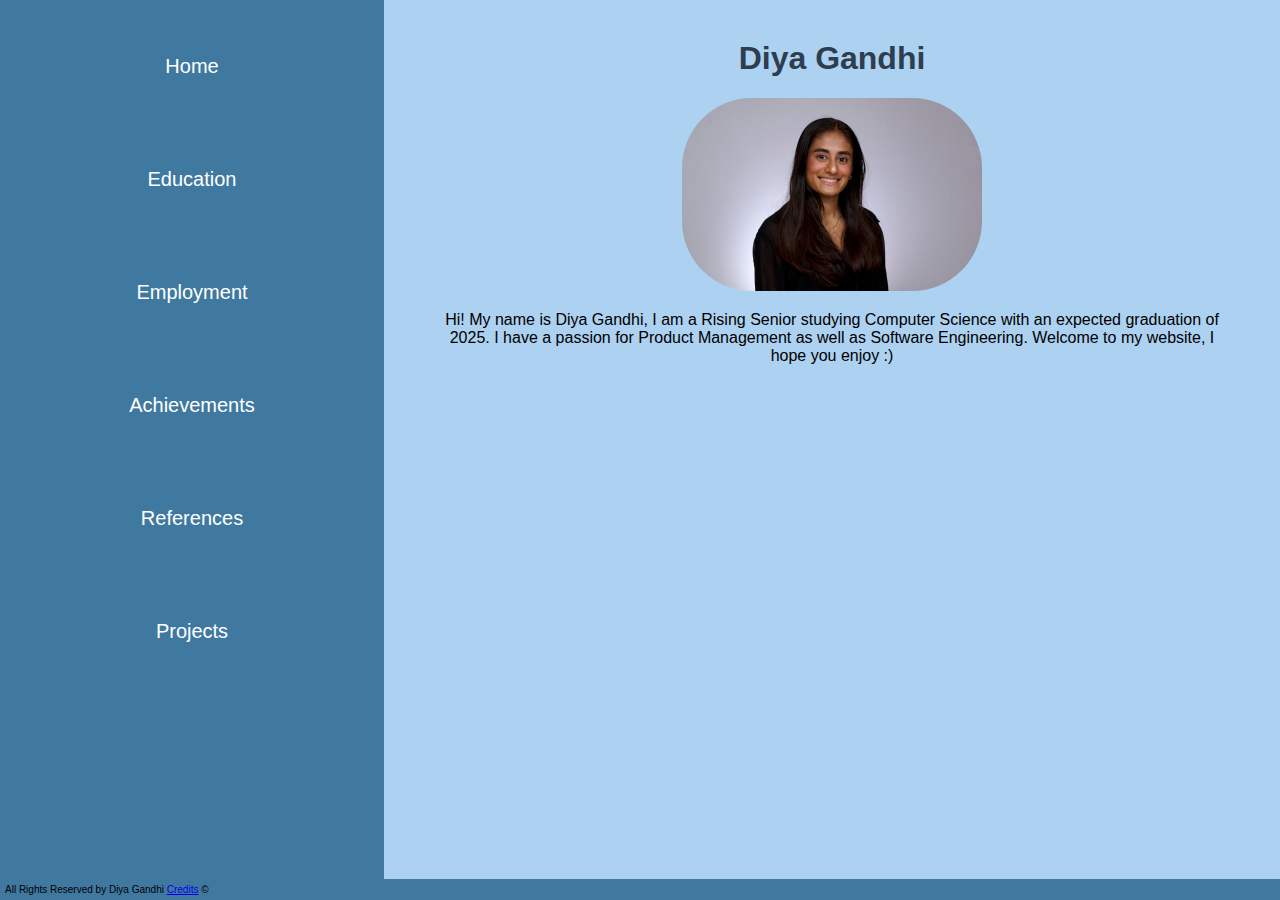
==== index.html @ 30e182e7 "added all files" ====
<!DOCTYPE html>
<html lang="en">
<head>
    <meta charset="UTF-8">
    <link rel="stylesheet" type="text/css" href="styles.css" />
    <title>Resume</title>
</head>
<body>
        <div class="navbar">
            <nav>
                <ul>
                    <li><a href="index.html">Home</a></li>
                    <li><a href="education.html">Education</a></li>
                    <li><a href="employment.html">Employment</a></li>
                    <li><a href="achievements.html">Achievements</a></li>
                    <li><a href="references.html">References</a></li>
                    <li><a href="projects.html">Projects</a></li>
                </ul>
            </nav>
        </div>

        <div class="main-content">
        <h1>Diya Gandhi</h1>

        <img src="profile.png" alt="profile" id="profile-pic">

        <p>
           Hi! My name is Diya Gandhi, I am a Rising Senior studying Computer Science with an expected graduation of 2025.
           I have a passion for Product Management as well as Software Engineering.
           Welcome to my website, I hope you enjoy :)
        </p>
        
    </div>

    <footer>
        All Rights Reserved by Diya Gandhi <a href="#">Credits</a> &copy;
    </footer>
    
</body>
</html>
---- styles.css ----
/* General Styling */
html, body {
    height: 100%;
    margin: 0;
}

body {
    display: flex;
    flex-direction: column;
    font-family: 'Lucida Sans', 'Lucida Sans Regular', 'Lucida Grande', 'Lucida Sans Unicode', Geneva, Verdana, sans-serif, sans-serif;
    background-color: rgb(173, 209, 240);
    margin: 0;
    padding: 0;
}

h1, h3 {
    text-align: center;
    color: #2c3e50;
    margin-top: 20px;
}

h4 {
    text-align: center;
    color: #2c3e50;
    margin-top: 20px;
}

img#profile-pic {
    display: block;
    margin: 20px auto;
    width: 300px;
    height: auto;
    border-radius: 70px;
}

p {
    text-align: center;
    max-width: 800px;
    margin: 0 auto;
    padding: 0 20px;
}

/* Main content container */
.main-content {
    flex: 1; 
    padding: 20px;
    margin-left: 30%; 
}

@media screen and (max-width: 750px) {
    .main-content {
        margin-left: 0; 
        padding-top: 100px; 
    }
}

/* Footer */
footer {
    color: black;
    background-color: #4079a0;
    width: 100%;
    padding: 5px;
    position: relative; 
    font-size: 10px;
}

/* Navigation Bar */
/* Default styles (for screens larger than 750px) */
.navbar {
    background-color: #4079a0;
    padding: 10px 0;
    width: 30%; 
    position: fixed;
    height: 100%; 
}

.navbar nav ul {
    list-style: none;
    padding: 0;
    margin: 0;
    height: 100%; 
    display: flex;
    flex-direction: column;
    justify-content: center; 
}

.navbar nav ul li {
    text-align: center;
    margin: 10px 0;
}

.navbar nav ul li a {
    color: white;
    text-decoration: none;
    display: block;
    padding: 35px 30px;
    font-size: 20px;
    white-space: nowrap; 
}

.navbar nav ul li a:hover {
    color: #dce79a;
}

/* Responsive Styles for Screens Smaller Than 750px */
@media screen and (max-width: 750px) {
    .navbar {
        width: 100%; 
        height: auto;
        position: fixed;
    }

    .navbar nav ul {
        flex-direction: row;
    }

    .navbar nav ul li {
        min-width: 0; /* Prevent items from overflowing */ 
    }

    .navbar nav ul li a {
        padding: 10px; /* Reduce padding to fit smaller screens */
        font-size: calc(10px + 1vw); /* Dynamically adjust font size */
        text-align: center; /* Ensure text stays centered */
        overflow: hidden; /* Prevent overflow */
        white-space: nowrap; /* Ensure text stays on one line */
    }
}

/* References Table */
.styled-table {
    width: 100%;
    margin: 20px 0; 
}

.styled-table th {
    background-color:#dce79a;
    color: #4079a0; 
}

.styled-table th, .styled-table td {
    border: 1px solid #ddd; 
    padding: 12px; 
    text-align: left; 
    border-radius: 10px;
}

.styled-table th {
    font-weight: bold; 
}


/* Calculator Styling */
.calculator {
    max-width: 1000px;
    margin: 20px auto;
    padding: 10px;
    border-radius: 10px;
    background-color: #fff;
    text-align: center;
}

.calculator label {
    display: block;
    margin-bottom: 5px;
    font-weight: bold;
}

.calculator input {
    width: calc(100% - 22px);
    padding: 10px;
    margin-bottom: 15px;
    border: 1px solid rgb(173, 209, 240);
    border-radius: 5px;
    box-sizing: border-box;
}

.calculator button {
    width: 60px;
    height: 50px;
    margin: 5px;
    background-color: #4079a0;
    color: #fff;
    border: none;
    border-radius: 5px;
    font-size: 15px;
}

.calculator button:hover {
    background-color: #dce79a;    
}

#output {
    font-size: 24px;
    margin-top: 20px;
    font-weight: bold;
}

/* Age Restricted Website Styling */
.agerestricted {
    max-width: 1000px;
    margin: 20px auto;
    padding: 10px;
    border-radius: 10px;
    background-color: #fff;
    text-align: center;
}

.agerestricted label {
    display: block;
    margin-bottom: 5px;
    font-weight: bold;
}

.agerestricted input {
    width: calc(100% - 22px);
    padding: 10px;
    margin-bottom: 15px;
    border: 1px solid rgb(173, 209, 240);
    border-radius: 5px;
    box-sizing: border-box;
}

.agerestricted button {
    width: 90px;
    height: 50px;
    margin: 5px;
    background-color: #4079a0;
    color: #fff;
    border: none;
    border-radius: 5px;
    font-size: 15px;
}

.agerestricted button:hover {
    background-color: #dce79a;
}

#output {
    font-size: 24px;
    margin-top: 20px;
    font-weight: bold;
}
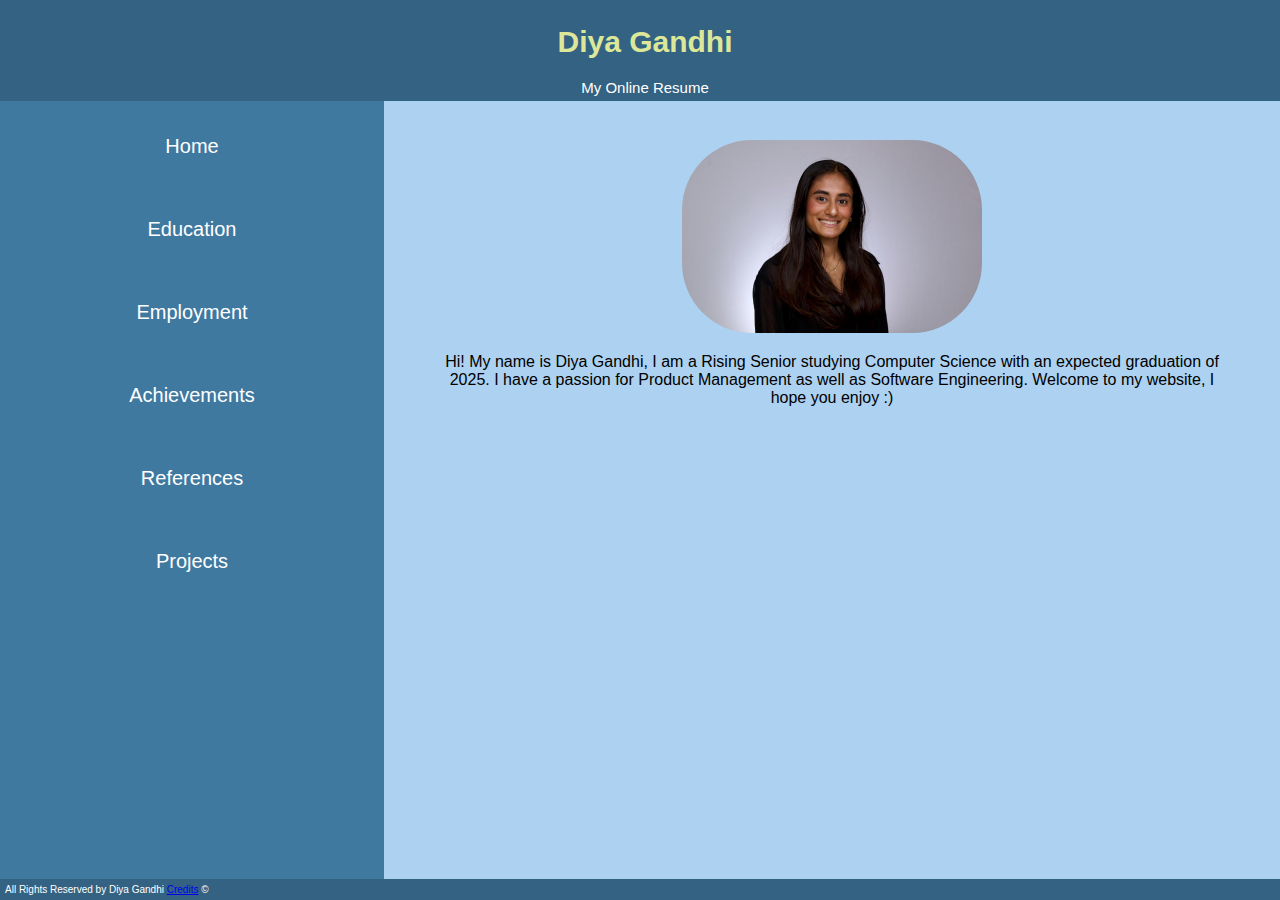
==== commit 1855e8f0: "almost done" ====
--- a/index.html
+++ b/index.html
@@ -5,7 +5,14 @@
     <link rel="stylesheet" type="text/css" href="styles.css" />
     <title>Resume</title>
 </head>
+
 <body>
+
+    <header class="main-header">
+        <h1>Diya Gandhi</h1>
+        <p>My Online Resume</p>
+    </header>
+
         <div class="navbar">
             <nav>
                 <ul>
@@ -20,7 +27,6 @@
         </div>
 
         <div class="main-content">
-        <h1>Diya Gandhi</h1>
 
         <img src="profile.png" alt="profile" id="profile-pic">
 
--- a/styles.css
+++ b/styles.css
@@ -3,6 +3,25 @@
     height: 100%;
     margin: 0;
 }
+
+/* Header Styling */
+.main-header {
+    color: white;
+    background-color: #336282;
+    width: 100%;
+    padding: 5px; /* Adjust padding to fit design */
+    position: fixed; /* Make header fixed at the top */
+    top: 0; /* Ensure it's at the top */
+    z-index: 1000; /* Ensure it stays on top */
+    font-size: 15px;
+}
+
+
+.main-header h1 {
+    color: #dce79a; /* Change this to the desired color */
+}
+
+
 
 body {
     display: flex;
@@ -45,6 +64,7 @@
     flex: 1; 
     padding: 20px;
     margin-left: 30%; 
+    margin-top: 100px; /* Ensure content doesn't overlap header */
 }
 
 @media screen and (max-width: 750px) {
@@ -56,8 +76,8 @@
 
 /* Footer */
 footer {
-    color: black;
-    background-color: #4079a0;
+    color: white;
+    background-color: #336282;
     width: 100%;
     padding: 5px;
     position: relative; 
@@ -72,11 +92,12 @@
     width: 30%; 
     position: fixed;
     height: 100%; 
+    top: 35px;
 }
 
 .navbar nav ul {
     list-style: none;
-    padding: 0;
+    padding: 60px;
     margin: 0;
     height: 100%; 
     display: flex;
@@ -86,16 +107,15 @@
 
 .navbar nav ul li {
     text-align: center;
-    margin: 10px 0;
+    margin: 10px 10;
 }
 
 .navbar nav ul li a {
     color: white;
     text-decoration: none;
     display: block;
-    padding: 35px 30px;
+    padding: 30px 30px;
     font-size: 20px;
-    white-space: nowrap; 
 }
 
 .navbar nav ul li a:hover {
@@ -106,8 +126,9 @@
 @media screen and (max-width: 750px) {
     .navbar {
         width: 100%; 
-        height: auto;
+        height: 100px;
         position: fixed;
+        top: 50px;
     }
 
     .navbar nav ul {
@@ -119,10 +140,9 @@
     }
 
     .navbar nav ul li a {
-        padding: 10px; /* Reduce padding to fit smaller screens */
-        font-size: calc(10px + 1vw); /* Dynamically adjust font size */
+        padding: 5px; /* Reduce padding to fit smaller screens */
+        font-size: 12px; /* Dynamically adjust font size */
         text-align: center; /* Ensure text stays centered */
-        overflow: hidden; /* Prevent overflow */
         white-space: nowrap; /* Ensure text stays on one line */
     }
 }
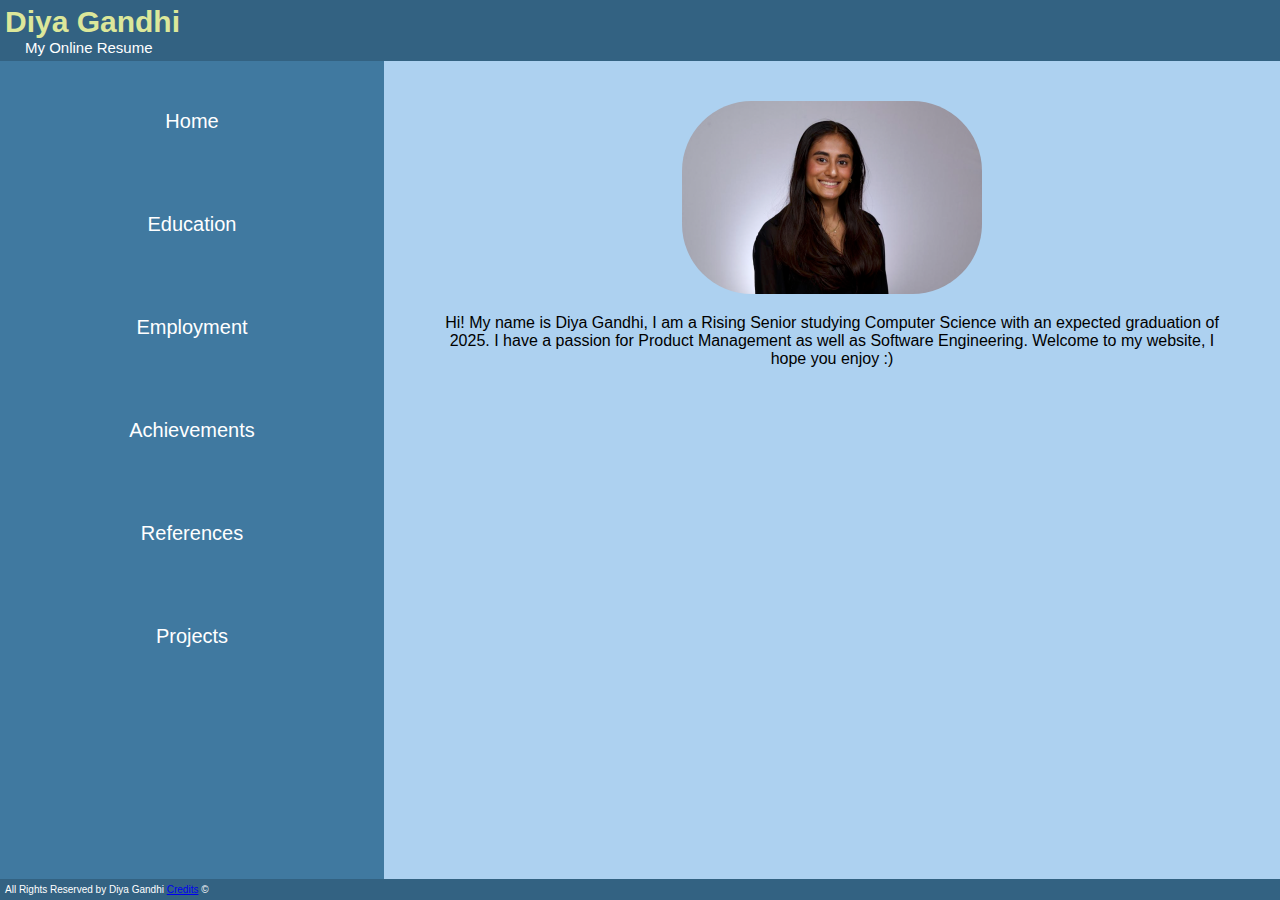
==== commit 49a1e45f: "left nav bar issue" ====
--- a/index.html
+++ b/index.html
@@ -6,12 +6,12 @@
     <title>Resume</title>
 </head>
 
+<header class="main-header">
+    <h1>Diya Gandhi</h1>
+    <p>My Online Resume</p>
+</header>
+
 <body>
-
-    <header class="main-header">
-        <h1>Diya Gandhi</h1>
-        <p>My Online Resume</p>
-    </header>
 
         <div class="navbar">
             <nav>
--- a/styles.css
+++ b/styles.css
@@ -2,6 +2,7 @@
 html, body {
     height: 100%;
     margin: 0;
+    padding: 0;
 }
 
 /* Header Styling */
@@ -9,18 +10,41 @@
     color: white;
     background-color: #336282;
     width: 100%;
-    padding: 5px; /* Adjust padding to fit design */
-    position: fixed; /* Make header fixed at the top */
-    top: 0; /* Ensure it's at the top */
+    padding: 5px;
     z-index: 1000; /* Ensure it stays on top */
     font-size: 15px;
-}
-
+    box-sizing: border-box; /* Ensure padding doesn't affect width */
+}
 
 .main-header h1 {
     color: #dce79a; /* Change this to the desired color */
-}
-
+    margin: 0; 
+    text-align: left;
+}
+
+.main-header p {
+    margin: 0; 
+    text-align: left;
+}
+
+
+@media screen and (max-width: 750px) {
+    .main-header {
+        text-align: center; /* Align center for smaller screens */
+        padding: 10px; /* Add padding for spacing on smaller screens */
+    }
+
+    .main-header h1 {
+        color: #dce79a; /* Change this to the desired color */
+        margin: 0; 
+        text-align: center;
+    }
+    
+    .main-header p {
+        margin: 0; 
+        text-align: center;
+    }
+}
 
 
 body {
@@ -28,8 +52,7 @@
     flex-direction: column;
     font-family: 'Lucida Sans', 'Lucida Sans Regular', 'Lucida Grande', 'Lucida Sans Unicode', Geneva, Verdana, sans-serif, sans-serif;
     background-color: rgb(173, 209, 240);
-    margin: 0;
-    padding: 0;
+    
 }
 
 h1, h3 {
@@ -64,7 +87,6 @@
     flex: 1; 
     padding: 20px;
     margin-left: 30%; 
-    margin-top: 100px; /* Ensure content doesn't overlap header */
 }
 
 @media screen and (max-width: 750px) {
@@ -92,7 +114,6 @@
     width: 30%; 
     position: fixed;
     height: 100%; 
-    top: 35px;
 }
 
 .navbar nav ul {
@@ -107,14 +128,14 @@
 
 .navbar nav ul li {
     text-align: center;
-    margin: 10px 10;
+    margin: 10px 5px;
 }
 
 .navbar nav ul li a {
     color: white;
     text-decoration: none;
     display: block;
-    padding: 30px 30px;
+    padding: 30px;
     font-size: 20px;
 }
 
@@ -128,21 +149,15 @@
         width: 100%; 
         height: 100px;
         position: fixed;
-        top: 50px;
     }
 
     .navbar nav ul {
         flex-direction: row;
     }
 
-    .navbar nav ul li {
-        min-width: 0; /* Prevent items from overflowing */ 
-    }
-
     .navbar nav ul li a {
         padding: 5px; /* Reduce padding to fit smaller screens */
-        font-size: 12px; /* Dynamically adjust font size */
-        text-align: center; /* Ensure text stays centered */
+        font-size: calc(7px + 1vw); /* Dynamically adjust font size */
         white-space: nowrap; /* Ensure text stays on one line */
     }
 }
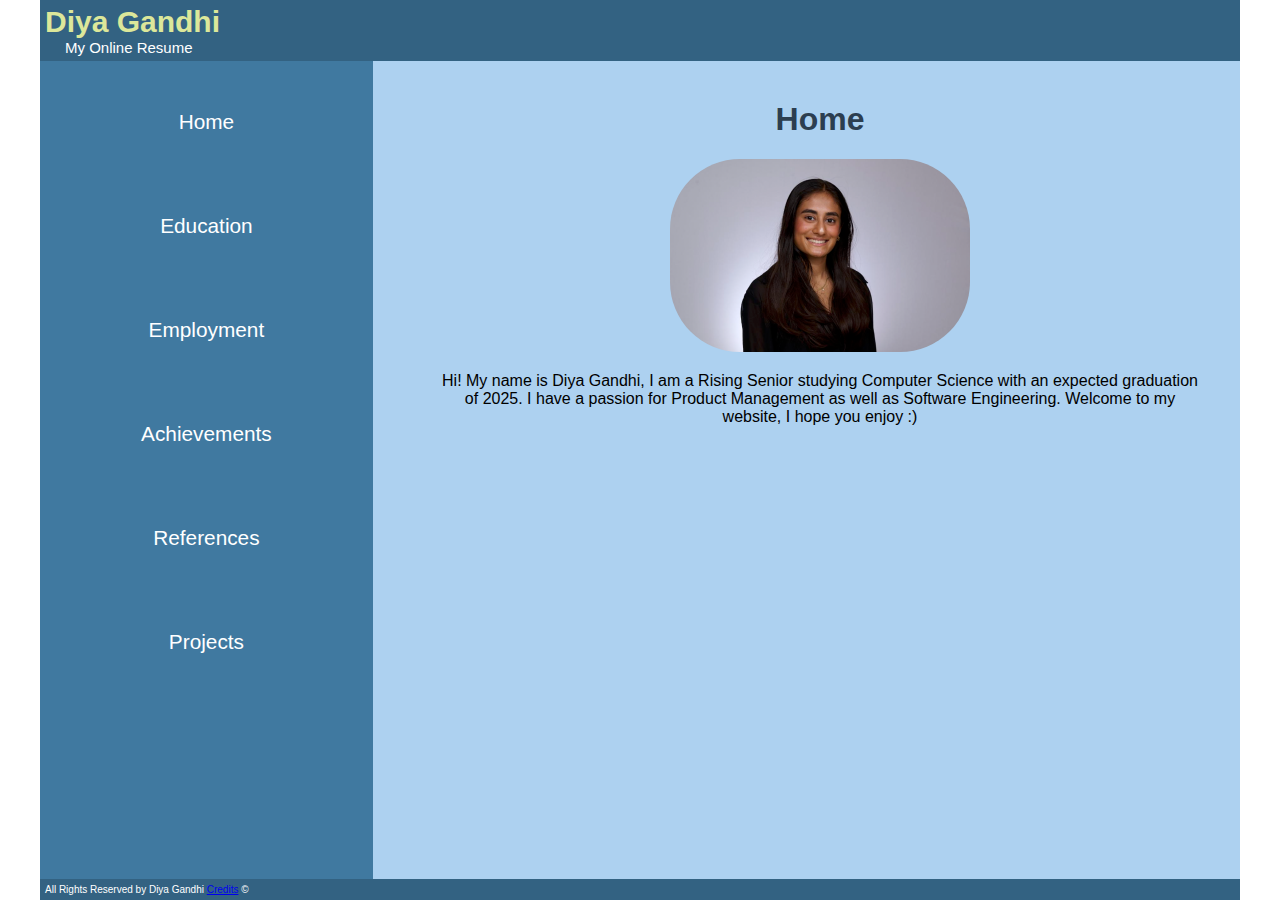
==== commit ea6b2433: "no borders for now" ====
--- a/index.html
+++ b/index.html
@@ -27,6 +27,7 @@
         </div>
 
         <div class="main-content">
+            <h1>Home</h1>
 
         <img src="profile.png" alt="profile" id="profile-pic">
 
--- a/styles.css
+++ b/styles.css
@@ -1,9 +1,21 @@
 /* General Styling */
-html, body {
+html {
+    background-color: white;
     height: 100%;
     margin: 0;
-    padding: 0;
-}
+    
+    font-family: 'Lucida Sans', 'Lucida Sans Regular', 'Lucida Grande', 'Lucida Sans Unicode', Geneva, Verdana, sans-serif, sans-serif;
+
+}
+body {
+    display: flex;
+    flex-direction: column;
+    margin: 0 40px;
+    background-color: rgb(173, 209, 240);
+    height: 100%;
+}
+
+
 
 /* Header Styling */
 .main-header {
@@ -47,13 +59,6 @@
 }
 
 
-body {
-    display: flex;
-    flex-direction: column;
-    font-family: 'Lucida Sans', 'Lucida Sans Regular', 'Lucida Grande', 'Lucida Sans Unicode', Geneva, Verdana, sans-serif, sans-serif;
-    background-color: rgb(173, 209, 240);
-    
-}
 
 h1, h3 {
     text-align: center;
@@ -100,25 +105,24 @@
 footer {
     color: white;
     background-color: #336282;
-    width: 100%;
     padding: 5px;
     position: relative; 
     font-size: 10px;
+    /* width: 100%; */
 }
 
 /* Navigation Bar */
 /* Default styles (for screens larger than 750px) */
 .navbar {
     background-color: #4079a0;
-    padding: 10px 0;
-    width: 30%; 
+    padding: 10px 0px;
     position: fixed;
     height: 100%; 
 }
 
 .navbar nav ul {
     list-style: none;
-    padding: 60px;
+    padding: 60px 0px;
     margin: 0;
     height: 100%; 
     display: flex;
@@ -128,7 +132,7 @@
 
 .navbar nav ul li {
     text-align: center;
-    margin: 10px 5px;
+    margin: 10px 0px;
 }
 
 .navbar nav ul li a {
@@ -143,10 +147,23 @@
     color: #dce79a;
 }
 
+@media screen and (max-width: 1440px) {
+    
+    .navbar {
+        width: calc(25% + 1vw)
+    }
+
+    .navbar nav ul li a {
+        font-size: calc(8px + 1vw); /* Dynamically adjust font size */
+        white-space: nowrap; /* Ensure text stays on one line */
+    }
+}
+
 /* Responsive Styles for Screens Smaller Than 750px */
 @media screen and (max-width: 750px) {
     .navbar {
-        width: 100%; 
+        width: calc(100% - 80px); 
+        
         height: 100px;
         position: fixed;
     }
@@ -155,9 +172,13 @@
         flex-direction: row;
     }
 
+    .navbar nav ul li {
+        margin: 10px 5px
+    }
+
     .navbar nav ul li a {
-        padding: 5px; /* Reduce padding to fit smaller screens */
-        font-size: calc(7px + 1vw); /* Dynamically adjust font size */
+        padding: 5px calc(2px + 1vw); /* Reduce padding to fit smaller screens */
+        font-size: calc(5px + 1vw); /* Dynamically adjust font size */
         white-space: nowrap; /* Ensure text stays on one line */
     }
 }
@@ -243,7 +264,7 @@
 
 .agerestricted label {
     display: block;
-    margin-bottom: 5px;
+    margin-bottom: 10px;
     font-weight: bold;
 }
 
